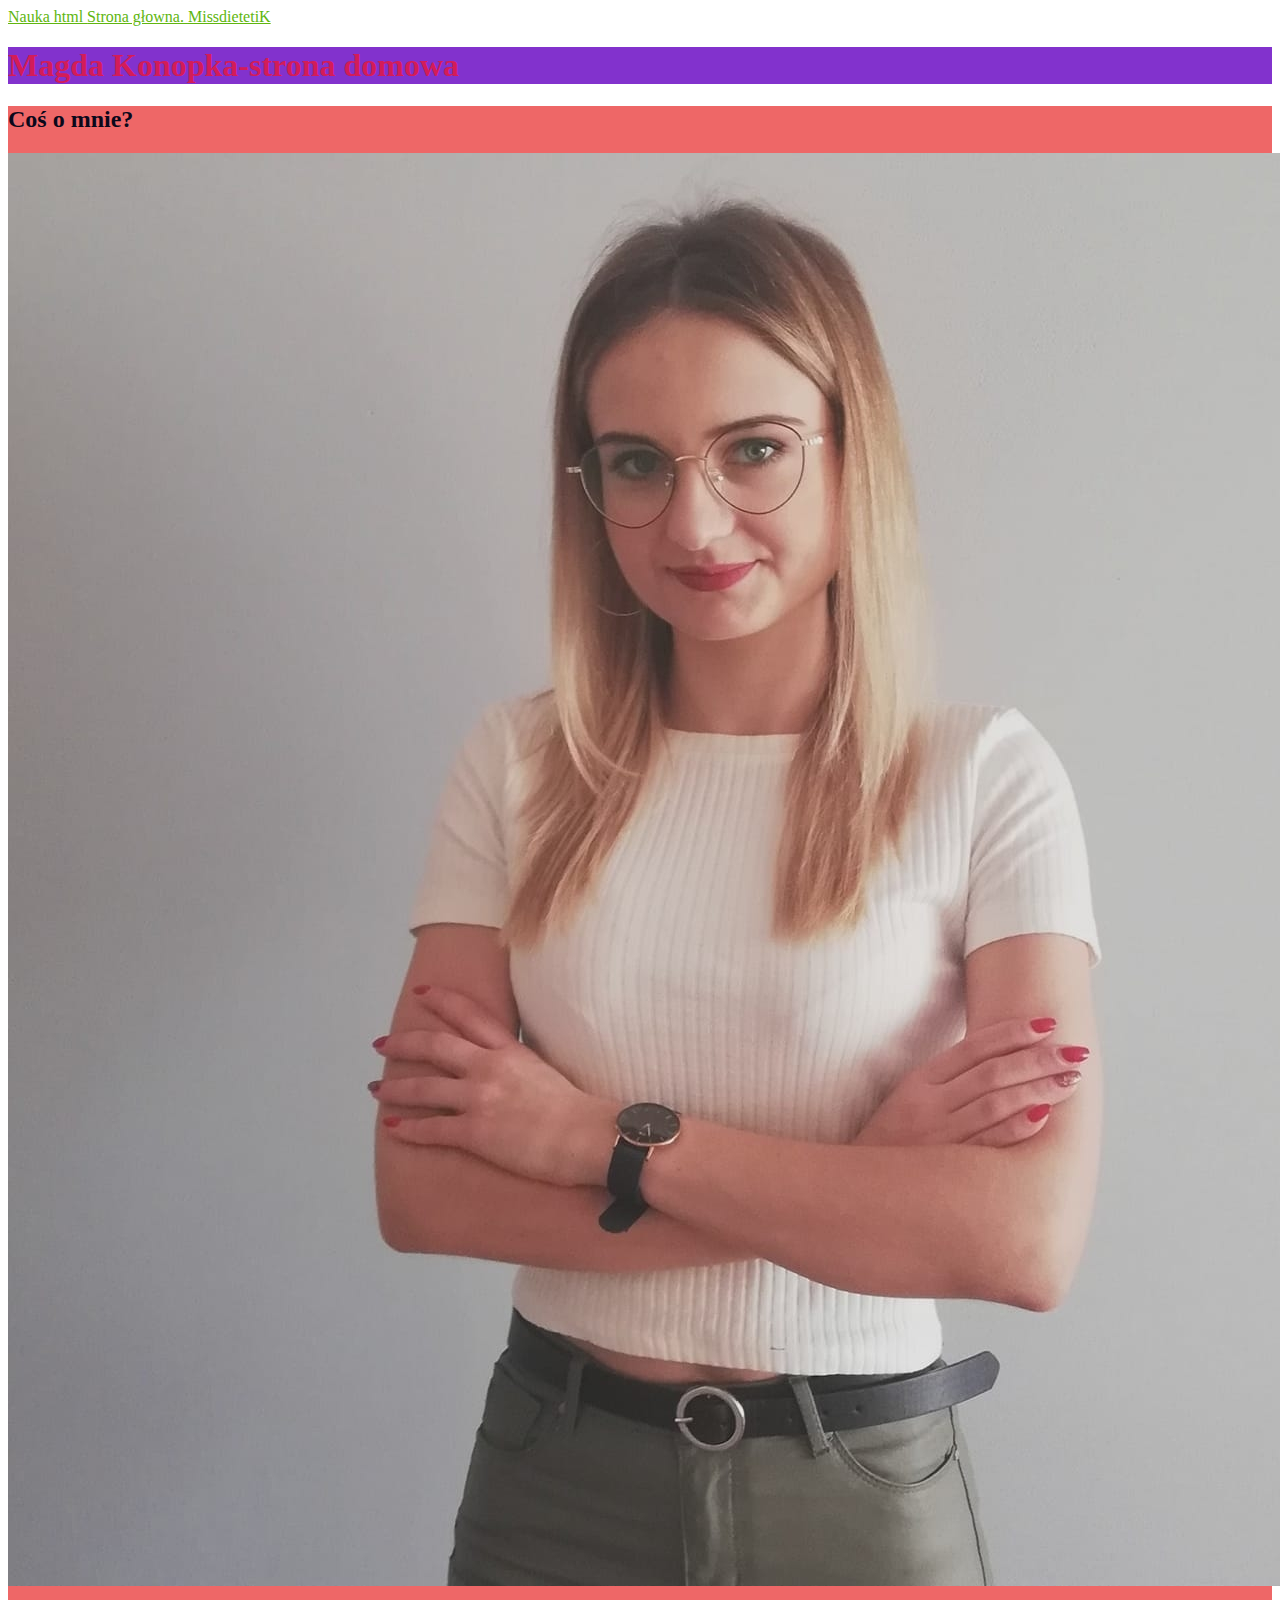
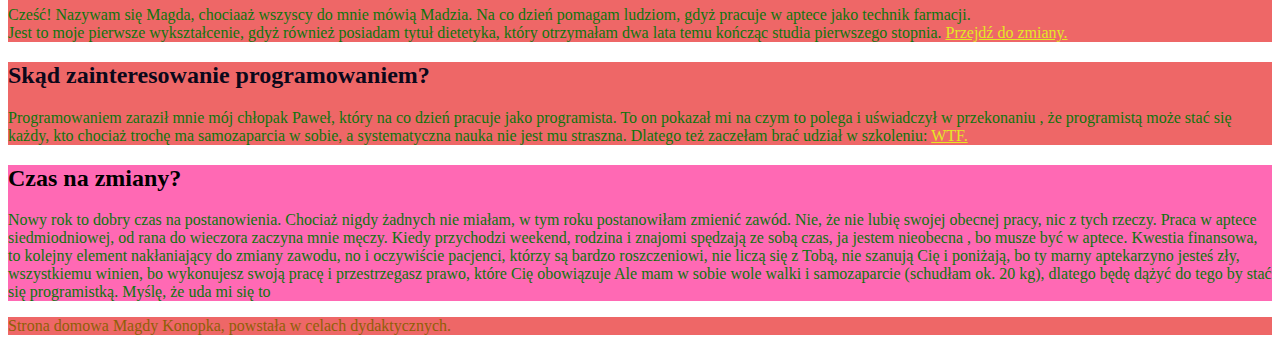
==== indexMK.html @ 045652bf "initial commit" ====
<!DOCTYPE html>
<html lang="pl">

<head>
    <meta charset="UTF-8">
    <meta http-equiv="X-UA-Compatible" content="IE=edge">
    <meta name="viewport" content="width=device-width, initial-scale=1.0">
    <title>Document</title>
    <link href="styleMK.css" rel="stylesheet" type="text/css">


</head>

<body>
    <header>
        <nav>
            <a href="nauka-html.html"> Nauka html </a>
            <a href="indexMK.html"> Strona głowna. </a>
            <a href="missdietetik.html">MissdietetiK</a>
        </nav>

    </header>
    <main>
        <header id="top">
            <h1> Magda Konopka-strona domowa </h1>
        </header>

        <section>
            <h2 class="hotpink-header"> Coś o mnie? </h2>
            <img src="magda.jpg" alt="Madzia"/>


            <article>
                <p> Cześć! Nazywam się Magda, chociaaż wszyscy do mnie mówią Madzia. Na co dzień pomagam ludziom, gdyż
                    pracuje w aptece jako technik farmacji. <br /> Jest to moje pierwsze wykształcenie, gdyż również
                    posiadam
                    tytuł dietetyka, który otrzymałam dwa lata temu kończąc studia pierwszego stopnia. <a href="#zmiany">Przejdź do zmiany. </a> </p>

            </article>
        </section>

        <section>
            <h2 class="hotpink-header"> Skąd zainteresowanie programowaniem? </h2>
            <article>
                <p> Programowaniem zaraził mnie mój chłopak Paweł, który na co dzień pracuje jako programista. To on
                    pokazał mi na czym to polega i uświadczył w przekonaniu , że programistą może stać się każdy,
                    kto chociaż trochę ma samozaparcia w sobie, a systematyczna nauka nie jest mu straszna. Dlatego też
                    zaczełam brać udział w szkoleniu: <a href="https://cotenfrontend.pl/"> WTF.</a>   </p>

            </article>
        </section>

        <section id="zmiany">
            <h2 class="black">Czas na zmiany? </h2>
            
            <article>


                <p> Nowy rok to dobry czas na postanowienia. Chociaż nigdy żadnych nie miałam, w tym roku
                    postanowiłam zmienić zawód. Nie, że nie lubię swojej obecnej pracy, nic z tych rzeczy. Praca w
                    aptece siedmiodniowej, od rana do wieczora zaczyna mnie męczy. Kiedy przychodzi weekend, rodzina
                    i znajomi spędzają ze sobą czas, ja jestem nieobecna , bo musze być w aptece. Kwestia finansowa,
                    to kolejny element nakłaniający do zmiany zawodu, no i oczywiście pacjenci, którzy są bardzo
                    roszczeniowi, nie liczą się z Tobą, nie szanują Cię i poniżają, bo ty marny aptekarzyno jesteś
                    zły, wszystkiemu winien, bo wykonujesz swoją pracę i przestrzegasz prawo, które Cię obowiązuje
                    Ale mam w sobie wole walki i samozaparcie (schudłam ok. 20 kg), dlatego będę dążyć do tego by
                    stać się programistką. Myślę, że uda mi się to  </p>
            </article>

        </section>

        <section>
            <footer>
                Strona domowa Magdy Konopka, powstała w celach dydaktycznych.
            </footer>
            <script src="main.js">
                
            </script>
        </section>






    </main>

</body>

</html>
---- styleMK.css ----
header{
    color: rgb(211, 28, 89); 
 } 
 
 article {
     color:rgb(14, 117, 14);

 }
 footer { color:rgb(143, 95, 6)}; 
 

 body {
     background: #fefefe;
     
 }

 section {
     background:rgb(238, 103, 103) ;
 }

 .hotpink-header {
     color:rgb(11, 8, 26);
 }

 #top {
     background:rgb(130, 50, 205) ;
 }

 nav a {
     color:#60b60f;

 }

 a {
     color:#e4e724;

 }

 #zmiany {
     background: hotpink;
 }
 #pop { 
     background:#4eb2e0 ;
 }
 .black {
     color:black;
     
 }
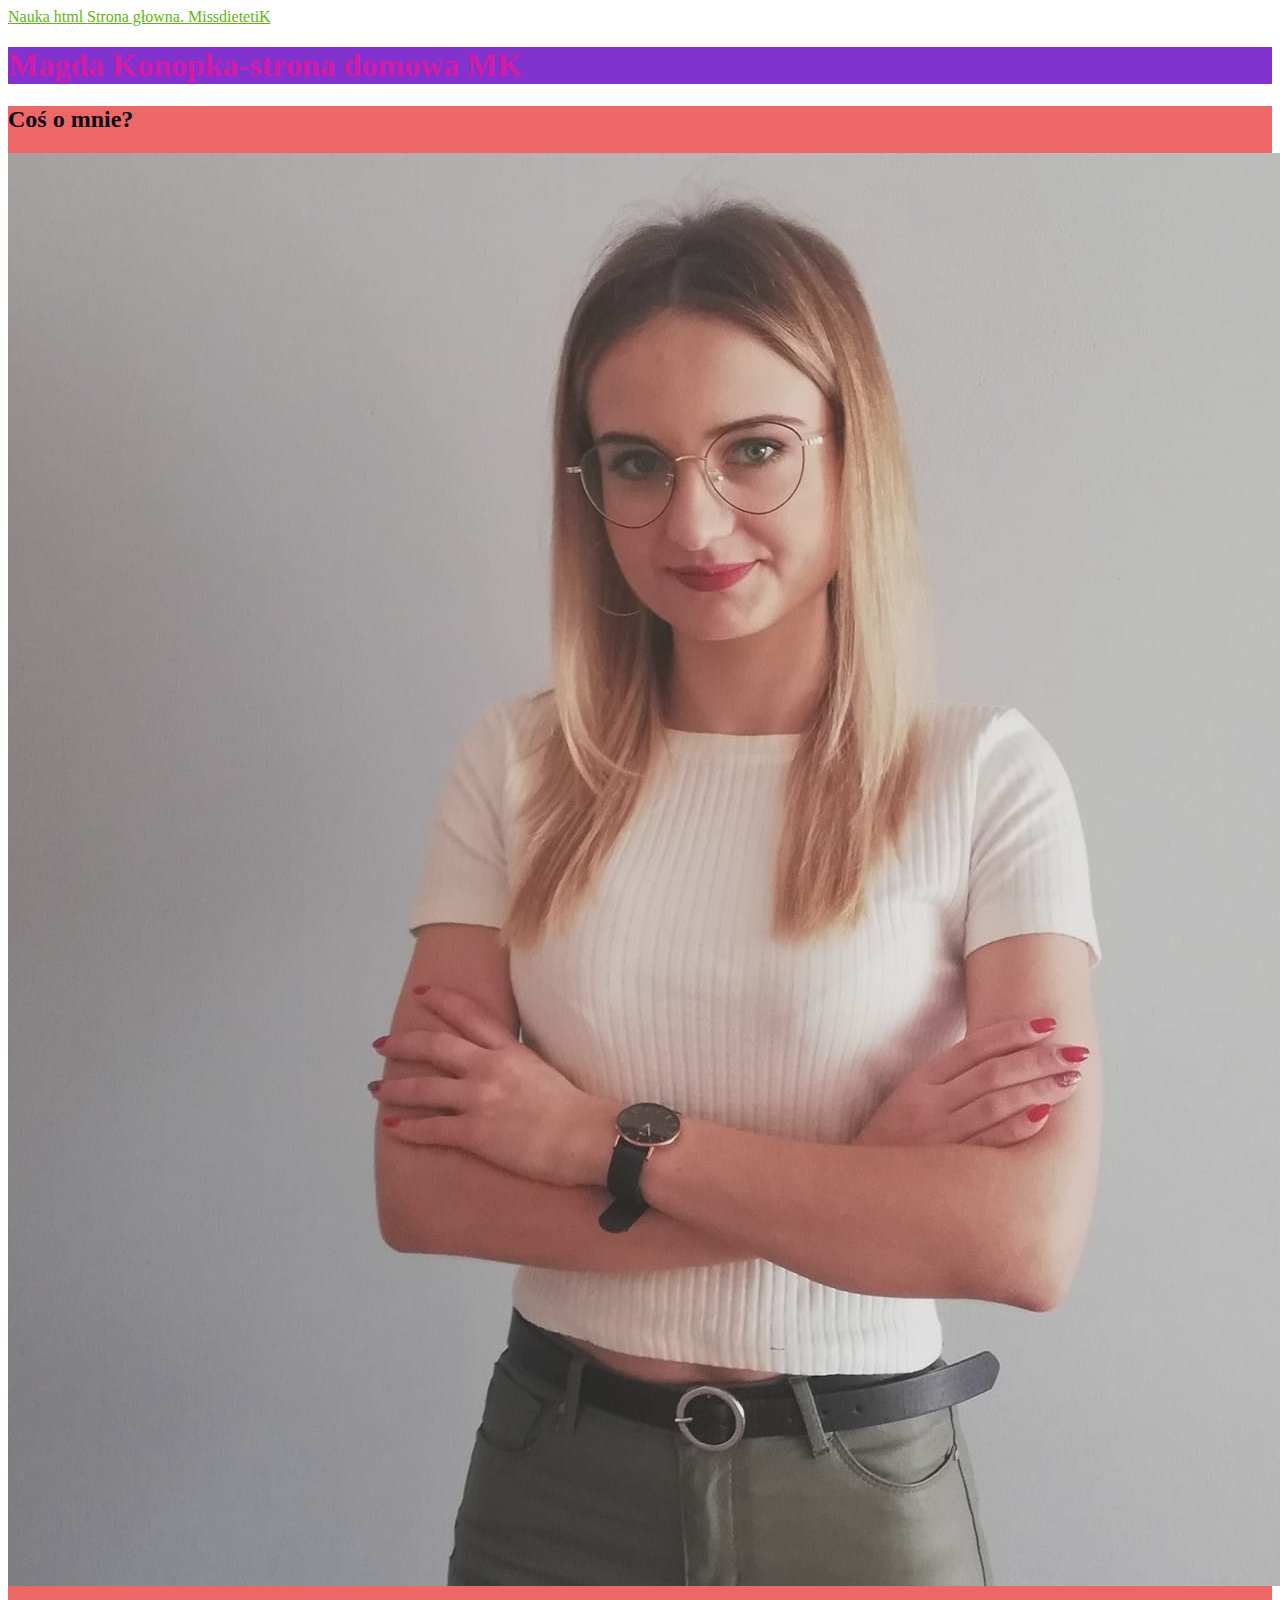
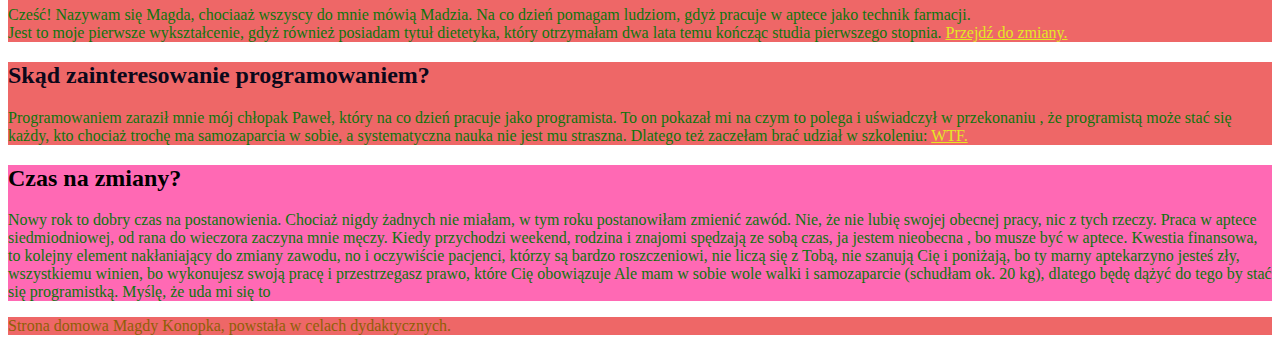
==== commit 1ef6b62f: "heading & paragraph styles change" ====
--- a/indexMK.html
+++ b/indexMK.html
@@ -22,7 +22,7 @@
     </header>
     <main>
         <header id="top">
-            <h1> Magda Konopka-strona domowa </h1>
+            <h1> Magda Konopka-strona domowa  MK</h1>
         </header>
 
         <section>
--- a/styleMK.css
+++ b/styleMK.css
@@ -1,5 +1,5 @@
 header{
-    color: rgb(211, 28, 89); 
+    color: rgb(211, 28, 165); 
  } 
  
  article {
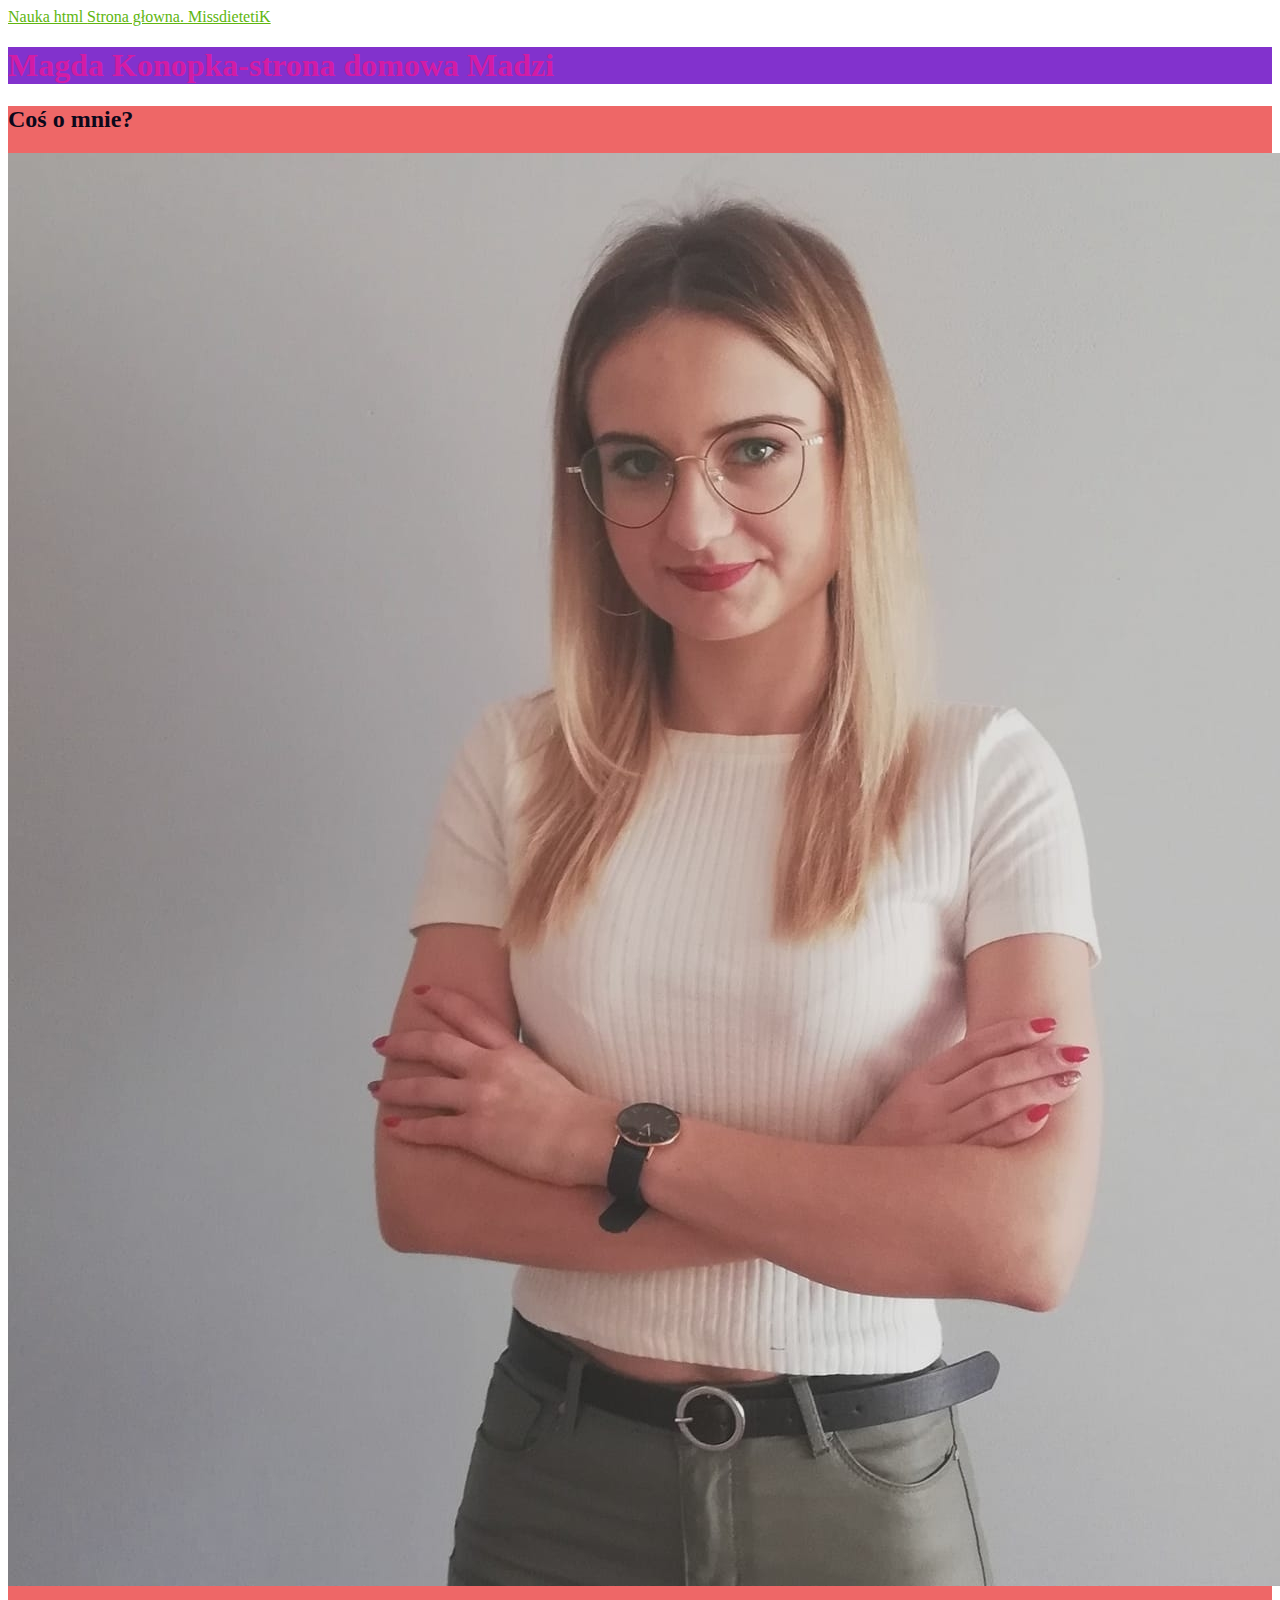
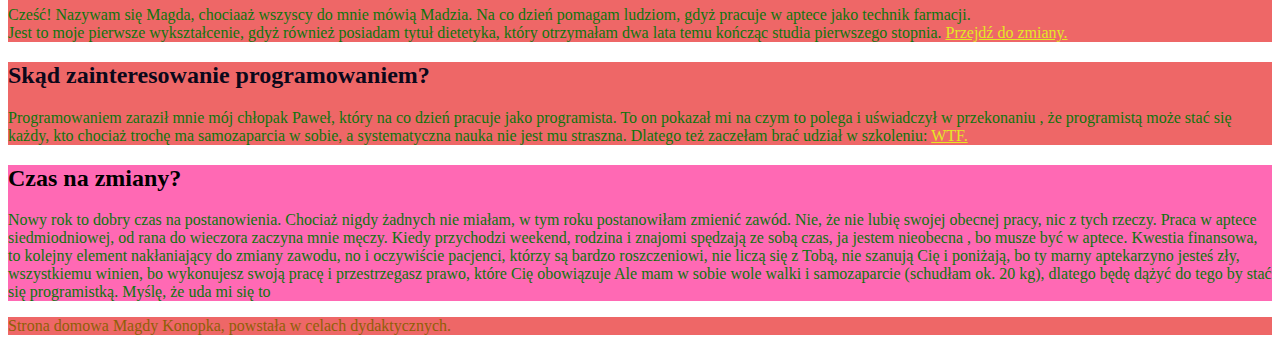
==== commit 1ffeb88c: "new heading content again" ====
--- a/indexMK.html
+++ b/indexMK.html
@@ -22,7 +22,7 @@
     </header>
     <main>
         <header id="top">
-            <h1> Magda Konopka-strona domowa  MK</h1>
+            <h1> Magda Konopka-strona domowa  Madzi</h1>
         </header>
 
         <section>
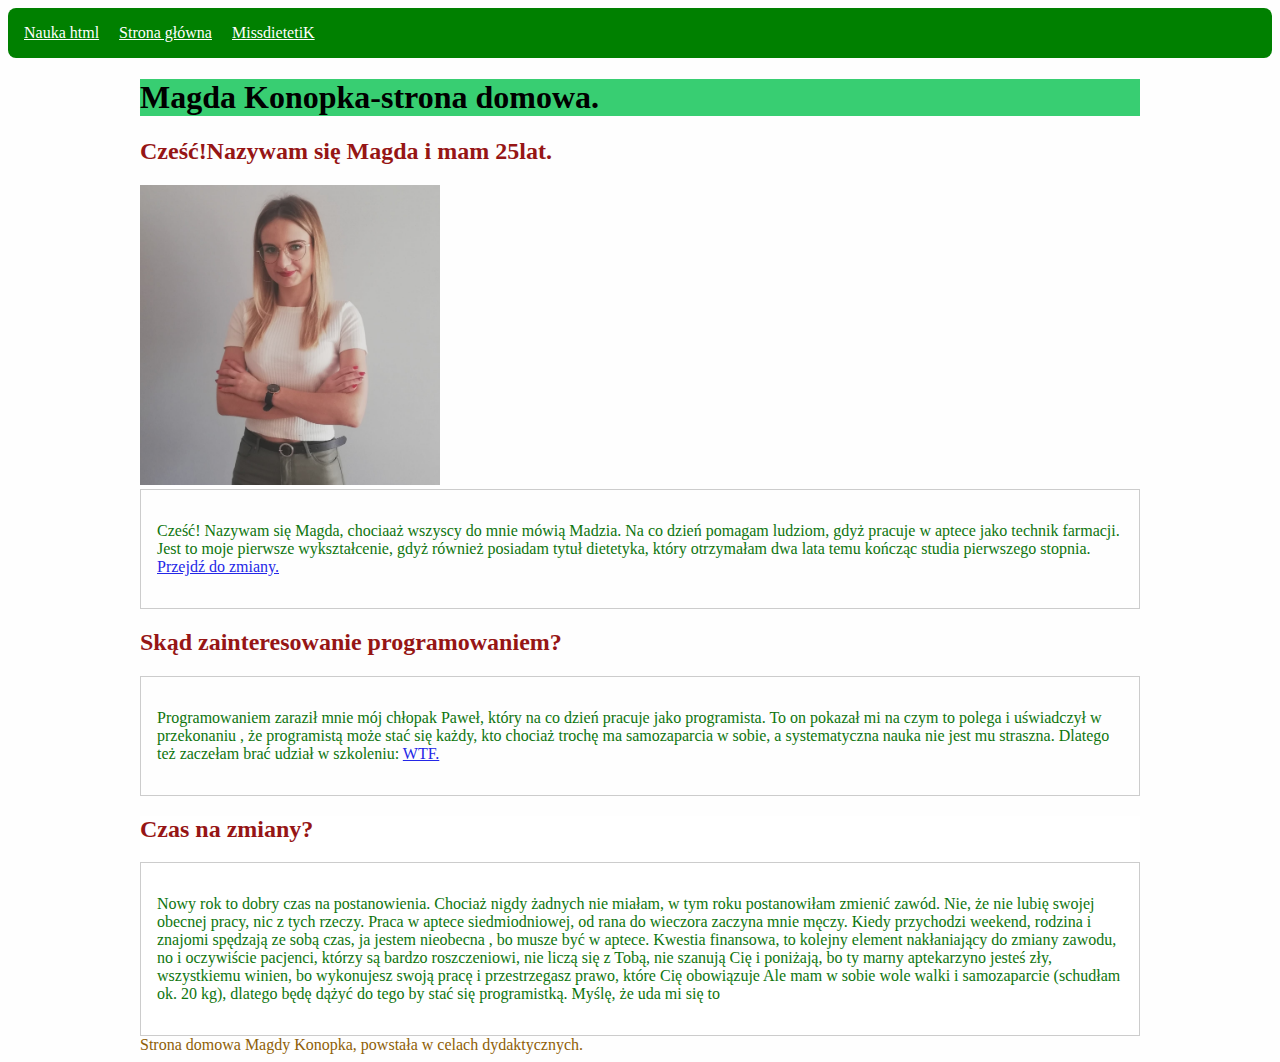
==== commit 01201f76: "new look for articles" ====
--- a/indexMK.html
+++ b/indexMK.html
@@ -1,90 +1,85 @@
 <!DOCTYPE html>
 <html lang="pl">
+  <head>
+    <meta charset="UTF-8" />
+    <meta http-equiv="X-UA-Compatible" content="IE=edge" />
+    <meta name="viewport" content="width=device-width, initial-scale=1.0" />
+    <title>Document</title>
+    <link href="styleMK.css" rel="stylesheet" type="text/css" />
+  </head>
 
-<head>
-    <meta charset="UTF-8">
-    <meta http-equiv="X-UA-Compatible" content="IE=edge">
-    <meta name="viewport" content="width=device-width, initial-scale=1.0">
-    <title>Document</title>
-    <link href="styleMK.css" rel="stylesheet" type="text/css">
+  <body>
+    <header class= "header">
+      <nav class="navigation">
+        <a  class="navigation__link navigation__link--homepage" href="nauka-html.html"> Nauka html </a>
+        <a class="navigation__link"  href="indexMK.html"> Strona główna </a>
+        <a  class="navigation__link"  href="missdietetik.html"> MissdietetiK</a>
+      </nav>
+    </header>
+    <main class= "main">
+      <header id="top">
+        <h1>Magda Konopka-strona domowa.</h1>
+      </header>
 
+      <section>
+        <h2 class="hotpink-header hotpink-header--js">Coś o mnie?</h2>
+        <img class="img" src="magda.jpg" alt="Madzia" />
 
-</head>
+        <article class="week__summary">
 
-<body>
-    <header>
-        <nav>
-            <a href="nauka-html.html"> Nauka html </a>
-            <a href="indexMK.html"> Strona głowna. </a>
-            <a href="missdietetik.html">MissdietetiK</a>
-        </nav>
+          <p>
+            Cześć! Nazywam się Magda, chociaaż wszyscy do mnie mówią Madzia. Na
+            co dzień pomagam ludziom, gdyż pracuje w aptece jako technik
+            farmacji. <br />
+            Jest to moje pierwsze wykształcenie, gdyż również posiadam tytuł
+            dietetyka, który otrzymałam dwa lata temu kończąc studia pierwszego
+            stopnia. <a href="#zmiany">Przejdź do zmiany. </a>
+          </p>
+        </article>
+      </section>
 
-    </header>
-    <main>
-        <header id="top">
-            <h1> Magda Konopka-strona domowa  Madzi</h1>
-        </header>
+      <section>
+        <h2 class="hotpink-header">Skąd zainteresowanie programowaniem?</h2>
+        <article class="week__summary">
+          <p>
+            Programowaniem zaraził mnie mój chłopak Paweł, który na co dzień
+            pracuje jako programista. To on pokazał mi na czym to polega i
+            uświadczył w przekonaniu , że programistą może stać się każdy, kto
+            chociaż trochę ma samozaparcia w sobie, a systematyczna nauka nie
+            jest mu straszna. Dlatego też zaczełam brać udział w szkoleniu:
+            <a href="https://cotenfrontend.pl/"> WTF.</a>
+          </p>
+        </article>
+      </section>
 
-        <section>
-            <h2 class="hotpink-header"> Coś o mnie? </h2>
-            <img src="magda.jpg" alt="Madzia"/>
+      <section id="zmiany">
+        <h2 class="black">Czas na zmiany?</h2>
 
+        <article class="week__summary">
+          <p>
+            Nowy rok to dobry czas na postanowienia. Chociaż nigdy żadnych nie
+            miałam, w tym roku postanowiłam zmienić zawód. Nie, że nie lubię
+            swojej obecnej pracy, nic z tych rzeczy. Praca w aptece
+            siedmiodniowej, od rana do wieczora zaczyna mnie męczy. Kiedy
+            przychodzi weekend, rodzina i znajomi spędzają ze sobą czas, ja
+            jestem nieobecna , bo musze być w aptece. Kwestia finansowa, to
+            kolejny element nakłaniający do zmiany zawodu, no i oczywiście
+            pacjenci, którzy są bardzo roszczeniowi, nie liczą się z Tobą, nie
+            szanują Cię i poniżają, bo ty marny aptekarzyno jesteś zły,
+            wszystkiemu winien, bo wykonujesz swoją pracę i przestrzegasz prawo,
+            które Cię obowiązuje Ale mam w sobie wole walki i samozaparcie
+            (schudłam ok. 20 kg), dlatego będę dążyć do tego by stać się
+            programistką. Myślę, że uda mi się to 
+          </p>
+        </article>
+      </section>
 
-            <article>
-                <p> Cześć! Nazywam się Magda, chociaaż wszyscy do mnie mówią Madzia. Na co dzień pomagam ludziom, gdyż
-                    pracuje w aptece jako technik farmacji. <br /> Jest to moje pierwsze wykształcenie, gdyż również
-                    posiadam
-                    tytuł dietetyka, który otrzymałam dwa lata temu kończąc studia pierwszego stopnia. <a href="#zmiany">Przejdź do zmiany. </a> </p>
-
-            </article>
-        </section>
-
-        <section>
-            <h2 class="hotpink-header"> Skąd zainteresowanie programowaniem? </h2>
-            <article>
-                <p> Programowaniem zaraził mnie mój chłopak Paweł, który na co dzień pracuje jako programista. To on
-                    pokazał mi na czym to polega i uświadczył w przekonaniu , że programistą może stać się każdy,
-                    kto chociaż trochę ma samozaparcia w sobie, a systematyczna nauka nie jest mu straszna. Dlatego też
-                    zaczełam brać udział w szkoleniu: <a href="https://cotenfrontend.pl/"> WTF.</a>   </p>
-
-            </article>
-        </section>
-
-        <section id="zmiany">
-            <h2 class="black">Czas na zmiany? </h2>
-            
-            <article>
-
-
-                <p> Nowy rok to dobry czas na postanowienia. Chociaż nigdy żadnych nie miałam, w tym roku
-                    postanowiłam zmienić zawód. Nie, że nie lubię swojej obecnej pracy, nic z tych rzeczy. Praca w
-                    aptece siedmiodniowej, od rana do wieczora zaczyna mnie męczy. Kiedy przychodzi weekend, rodzina
-                    i znajomi spędzają ze sobą czas, ja jestem nieobecna , bo musze być w aptece. Kwestia finansowa,
-                    to kolejny element nakłaniający do zmiany zawodu, no i oczywiście pacjenci, którzy są bardzo
-                    roszczeniowi, nie liczą się z Tobą, nie szanują Cię i poniżają, bo ty marny aptekarzyno jesteś
-                    zły, wszystkiemu winien, bo wykonujesz swoją pracę i przestrzegasz prawo, które Cię obowiązuje
-                    Ale mam w sobie wole walki i samozaparcie (schudłam ok. 20 kg), dlatego będę dążyć do tego by
-                    stać się programistką. Myślę, że uda mi się to  </p>
-            </article>
-
-        </section>
-
-        <section>
-            <footer>
-                Strona domowa Magdy Konopka, powstała w celach dydaktycznych.
-            </footer>
-            <script src="main.js">
-                
-            </script>
-        </section>
-
-
-
-
-
-
+      <section>
+        <footer>
+          Strona domowa Magdy Konopka, powstała w celach dydaktycznych.
+        </footer>
+        <script src="main.js"></script>
+      </section>
     </main>
-
-</body>
-
-</html>+  </body>
+</html>
--- a/styleMK.css
+++ b/styleMK.css
@@ -1,48 +1,73 @@
-header{
-    color: rgb(211, 28, 165); 
- } 
- 
- article {
-     color:rgb(14, 117, 14);
+header {
+  color: black;
+}
 
- }
- footer { color:rgb(143, 95, 6)}; 
- 
+article {
+  color: rgb(14, 117, 14);
+}
+footer {
+  color: rgb(143, 95, 6);
+}
 
- body {
-     background: #fefefe;
-     
- }
+body {
+  background: #fefefe;
+}
 
- section {
-     background:rgb(238, 103, 103) ;
- }
 
- .hotpink-header {
-     color:rgb(11, 8, 26);
- }
 
- #top {
-     background:rgb(130, 50, 205) ;
- }
+.hotpink-header {
+  color: rgb(150, 21,21);
+}
 
- nav a {
-     color:#60b60f;
+#top {
+  background: rgb(56, 206, 114);
+}
 
- }
+nav a {
+  color: #0e0770;
+}
 
- a {
-     color:#e4e724;
+a {
+  color: #2427e7;
+}
 
- }
+#zmiany {
+  background: white;
+}
+#pop {
+  background: #4eb2e0;
+}
+.black {
+  color: rgb(150, 21, 21);
+}
+.main {
+    max-width: 1000px;
+  margin: 0 auto;
 
- #zmiany {
-     background: hotpink;
- }
- #pop { 
-     background:#4eb2e0 ;
- }
- .black {
-     color:black;
-     
- }+
+}
+
+.navigation {
+    background: green;
+    padding: 16px;
+    border-radius: 8px;
+}
+
+.navigation__link {
+    color:white;
+    display: inline-block;
+    margin-right: 16px;
+}
+.week__summary {
+    padding: 16px;
+    border: 1px #ccc solid;
+
+}
+
+.img {
+    top: 300px;
+    border: 300px;
+    width :300px;
+    height: 300px;
+  
+}
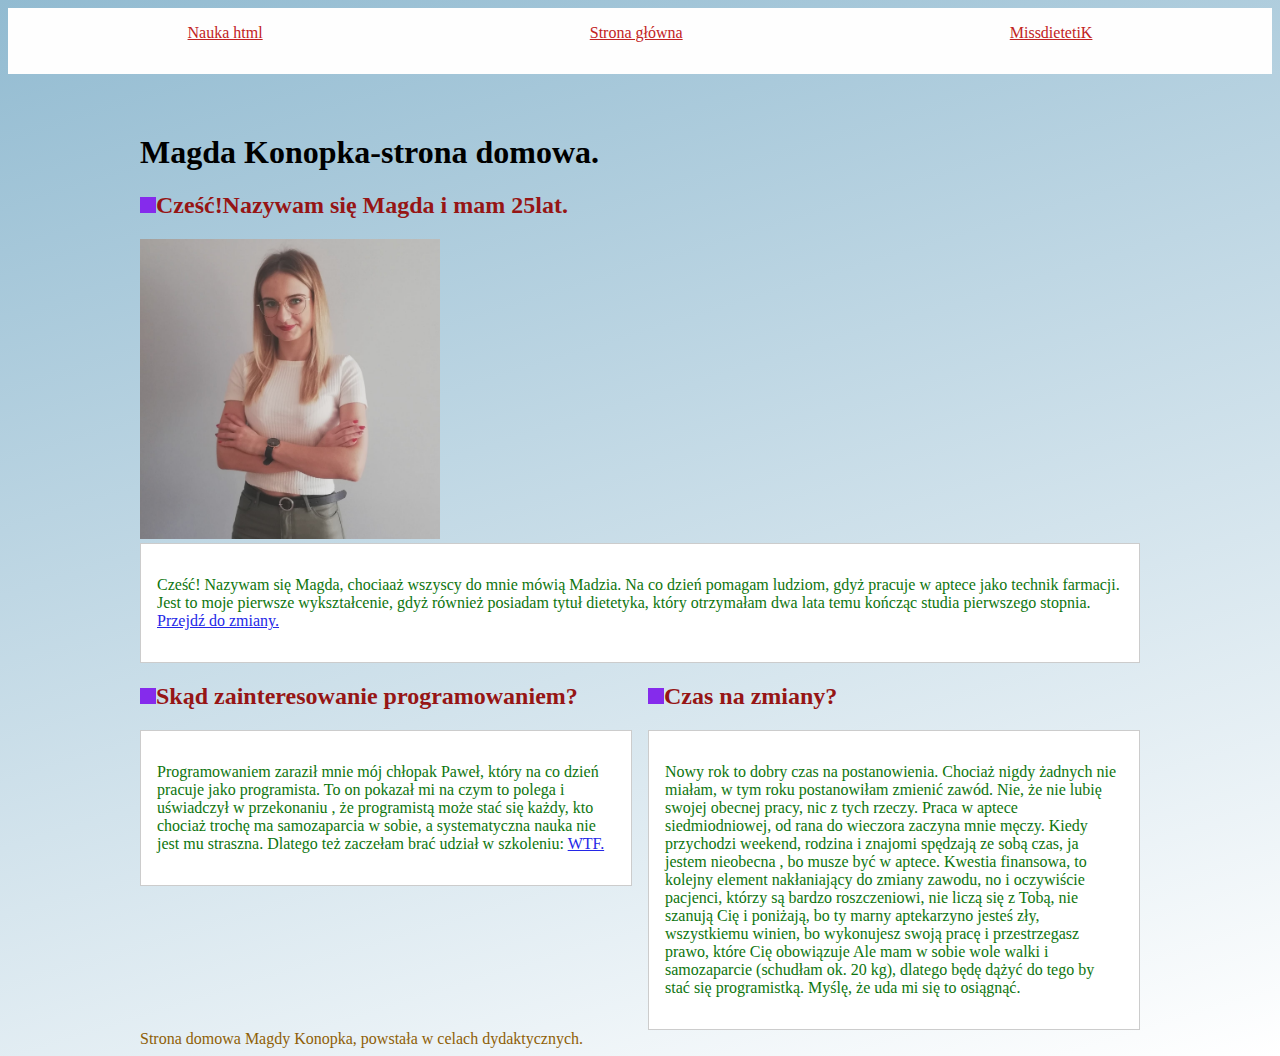
==== commit d2734a46: "ad hamburger" ====
--- a/indexMK.html
+++ b/indexMK.html
@@ -9,24 +9,32 @@
   </head>
 
   <body>
-    <header class= "header">
-      <nav class="navigation">
-        <a  class="navigation__link navigation__link--homepage" href="nauka-html.html"> Nauka html </a>
-        <a class="navigation__link"  href="indexMK.html"> Strona główna </a>
-        <a  class="navigation__link"  href="missdietetik.html"> MissdietetiK</a>
+    <header class="header">
+      <nav class="navigation navigation--js ">
+        <a
+          class="navigation__link navigation__link--homepage"
+          href="nauka-html.html"
+        >
+          Nauka html
+        </a>
+        <a class="navigation__link" href="indexMK.html"> Strona główna </a>
+        <a class="navigation__link" href="missdietetik.html"> MissdietetiK</a>
       </nav>
+      <button class="hamburger hamburger--js" aria-label="Otwórz menu.">
+        MENU
+      </button>
     </header>
-    <main class= "main">
-      <header id="top">
+    <main class="main">
+       
         <h1>Magda Konopka-strona domowa.</h1>
-      </header>
+      
 
       <section>
         <h2 class="hotpink-header hotpink-header--js">Coś o mnie?</h2>
+
         <img class="img" src="magda.jpg" alt="Madzia" />
 
         <article class="week__summary">
-
           <p>
             Cześć! Nazywam się Magda, chociaaż wszyscy do mnie mówią Madzia. Na
             co dzień pomagam ludziom, gdyż pracuje w aptece jako technik
@@ -38,41 +46,43 @@
         </article>
       </section>
 
-      <section>
-        <h2 class="hotpink-header">Skąd zainteresowanie programowaniem?</h2>
-        <article class="week__summary">
-          <p>
-            Programowaniem zaraził mnie mój chłopak Paweł, który na co dzień
-            pracuje jako programista. To on pokazał mi na czym to polega i
-            uświadczył w przekonaniu , że programistą może stać się każdy, kto
-            chociaż trochę ma samozaparcia w sobie, a systematyczna nauka nie
-            jest mu straszna. Dlatego też zaczełam brać udział w szkoleniu:
-            <a href="https://cotenfrontend.pl/"> WTF.</a>
-          </p>
-        </article>
-      </section>
+      <div class="grid">
+        <section>
+          <h2 class="hotpink-header">Skąd zainteresowanie programowaniem?</h2>
+          <article class="week__summary">
+            <p>
+              Programowaniem zaraził mnie mój chłopak Paweł, który na co dzień
+              pracuje jako programista. To on pokazał mi na czym to polega i
+              uświadczył w przekonaniu , że programistą może stać się każdy, kto
+              chociaż trochę ma samozaparcia w sobie, a systematyczna nauka nie
+              jest mu straszna. Dlatego też zaczełam brać udział w szkoleniu:
+              <a href="https://cotenfrontend.pl/"> WTF.</a>
+            </p>
+          </article>
+        </section>
 
-      <section id="zmiany">
-        <h2 class="black">Czas na zmiany?</h2>
+        <section>
+          <h2 class="black">Czas na zmiany?</h2>
 
-        <article class="week__summary">
-          <p>
-            Nowy rok to dobry czas na postanowienia. Chociaż nigdy żadnych nie
-            miałam, w tym roku postanowiłam zmienić zawód. Nie, że nie lubię
-            swojej obecnej pracy, nic z tych rzeczy. Praca w aptece
-            siedmiodniowej, od rana do wieczora zaczyna mnie męczy. Kiedy
-            przychodzi weekend, rodzina i znajomi spędzają ze sobą czas, ja
-            jestem nieobecna , bo musze być w aptece. Kwestia finansowa, to
-            kolejny element nakłaniający do zmiany zawodu, no i oczywiście
-            pacjenci, którzy są bardzo roszczeniowi, nie liczą się z Tobą, nie
-            szanują Cię i poniżają, bo ty marny aptekarzyno jesteś zły,
-            wszystkiemu winien, bo wykonujesz swoją pracę i przestrzegasz prawo,
-            które Cię obowiązuje Ale mam w sobie wole walki i samozaparcie
-            (schudłam ok. 20 kg), dlatego będę dążyć do tego by stać się
-            programistką. Myślę, że uda mi się to 
-          </p>
-        </article>
-      </section>
+          <article class="week__summary">
+            <p>
+              Nowy rok to dobry czas na postanowienia. Chociaż nigdy żadnych nie
+              miałam, w tym roku postanowiłam zmienić zawód. Nie, że nie lubię
+              swojej obecnej pracy, nic z tych rzeczy. Praca w aptece
+              siedmiodniowej, od rana do wieczora zaczyna mnie męczy. Kiedy
+              przychodzi weekend, rodzina i znajomi spędzają ze sobą czas, ja
+              jestem nieobecna , bo musze być w aptece. Kwestia finansowa, to
+              kolejny element nakłaniający do zmiany zawodu, no i oczywiście
+              pacjenci, którzy są bardzo roszczeniowi, nie liczą się z Tobą, nie
+              szanują Cię i poniżają, bo ty marny aptekarzyno jesteś zły,
+              wszystkiemu winien, bo wykonujesz swoją pracę i przestrzegasz
+              prawo, które Cię obowiązuje Ale mam w sobie wole walki i
+              samozaparcie (schudłam ok. 20 kg), dlatego będę dążyć do tego by
+              stać się programistką. Myślę, że uda mi się to osiągnąć.
+            </p>
+          </article>
+        </section>
+      </div>
 
       <section>
         <footer>
--- a/styleMK.css
+++ b/styleMK.css
@@ -1,26 +1,40 @@
 header {
   color: black;
+  background: #fefefe;
+  min-height: 60px;
+  position: static;
+  top: 0;
+  width: 100%;
 }
 
 article {
   color: rgb(14, 117, 14);
 }
+
 footer {
   color: rgb(143, 95, 6);
 }
 
 body {
   background: #fefefe;
+  background-color: #92bbd1;
+  background-image: linear-gradient(163deg, #92bbd1 0%, #ffffff 100%);
 }
 
+.hotpink-header {
+  color: rgb(150, 21, 21);
+}
 
+.hotpink-header::before {
+  content:'';
+  display: inline-block;
+  width: 16px;
+  height: 16px;
+  background: #852bec;
 
-.hotpink-header {
-  color: rgb(150, 21,21);
 }
 
 #top {
-  background: rgb(56, 206, 114);
 }
 
 nav a {
@@ -31,43 +45,77 @@
   color: #2427e7;
 }
 
-#zmiany {
-  background: white;
-}
 #pop {
   background: #4eb2e0;
 }
+
 .black {
   color: rgb(150, 21, 21);
 }
-.main {
-    max-width: 1000px;
-  margin: 0 auto;
-
+.black::before {
+  content:'';
+  display: inline-block;
+  width: 16px;
+  height: 16px;
+  background: #852bec;
 
 }
 
-.navigation {
-    background: green;
-    padding: 16px;
-    border-radius: 8px;
+.main {
+  max-width: 1000px;
+  margin: 60px auto 0;
 }
 
 .navigation__link {
-    color:white;
-    display: inline-block;
-    margin-right: 16px;
+  color: rgb(194, 35, 35);
+  display: block;
+  margin: 0 0 16px;
 }
+
 .week__summary {
-    padding: 16px;
-    border: 1px #ccc solid;
-
+  padding: 16px;
+  border: 1px #ccc solid;
+  background: white;
 }
 
 .img {
-    top: 300px;
-    border: 300px;
-    width :300px;
-    height: 300px;
-  
+  top: 300px;
+  border: 300px;
+  width: 300px;
+  height: 300px;
 }
+
+@media (min-width: 768px) {
+  .navigation {
+    padding: 16px;
+    border-radius: 8px;
+    display: flex !important;
+    justify-content: space-around;
+    align-items: center;
+  }
+
+  .hamburger {
+    display: none;
+  }
+
+  .grid {
+    display: grid;
+    grid-template-columns: 1fr 1fr;
+    column-gap: 16px;
+  }
+}
+
+.navigation {
+  padding: 16px;
+  display: none;
+}
+
+.navigation--open {
+  display: block;
+}
+
+.hamburger {
+  position: absolute;
+  top: 16px;
+  right: 16px;
+}
